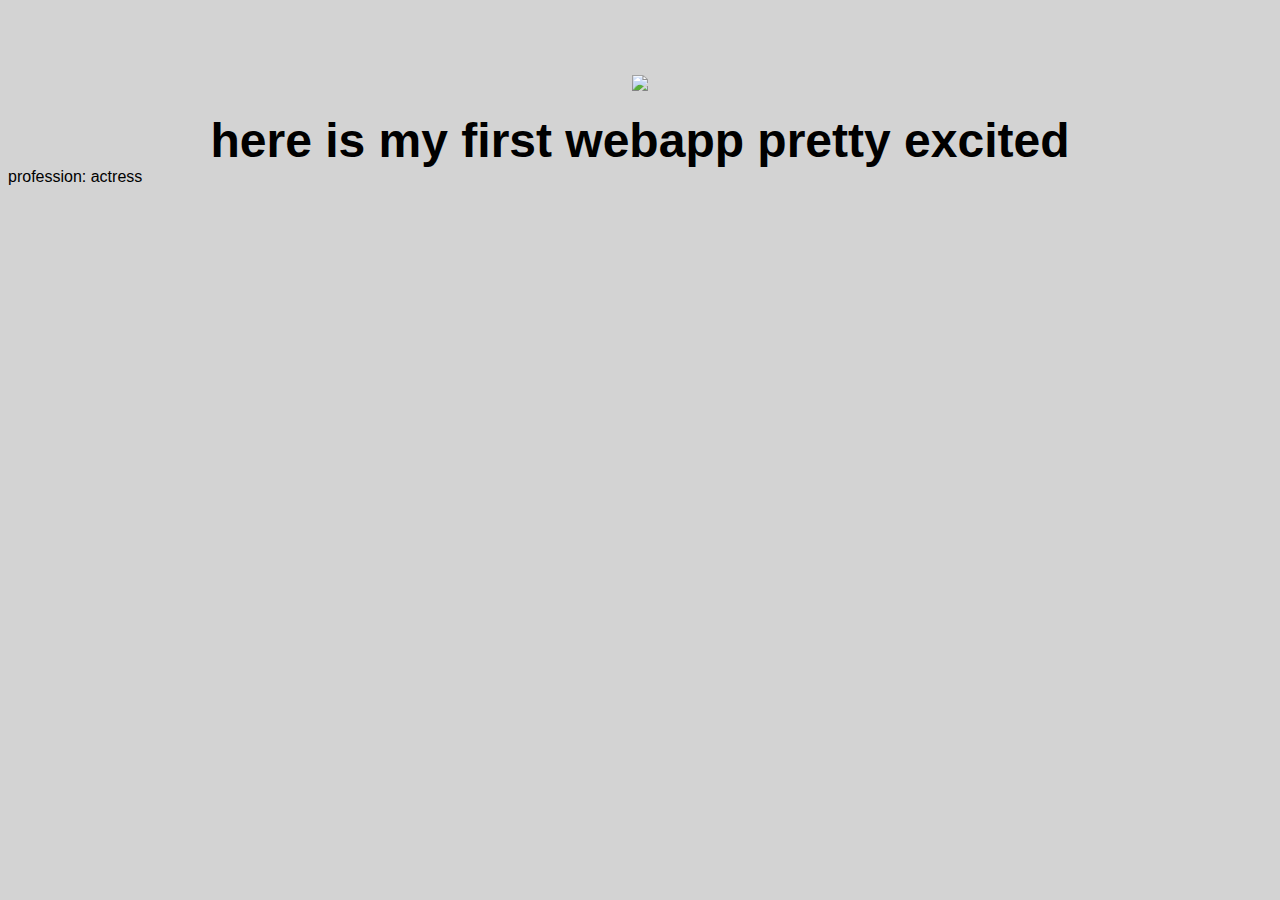
==== ui/index.html @ d901b65d "[imad-console] Updates ui/index.html" ====
<!doctype html>
<html>
    <head>
        <link href="/ui/style.css" rel="stylesheet" />
    </head>
    <body>
        <div class="center">
            <img src="http://images.meredith.com/content/dam/bhg/Images/2014/2/25/100179372.jpg.rendition.smallest.550.jpg" id ='koushik' />
       
        </div>
        <br>
        <div class="center text-big bold">
            here is my first webapp pretty excited
        </div>
        <div>
        profession: actress    
         </div>
        <script type="text/javascript" src="/ui/main.js">
        </script>
    </body>
</html>
---- ui/style.css ----
body {
    font-family: sans-serif;
    background-color: lightgrey;
    margin-top: 75px;
}

.center {
    text-align: center;
}

.text-big {
    font-size: 300%;
}

.bold {
    font-weight: bold;
}

.img-medium {
    height: 200px;
}

.pavan
    {
      max-width:80px;
      color:grey;
      
    }
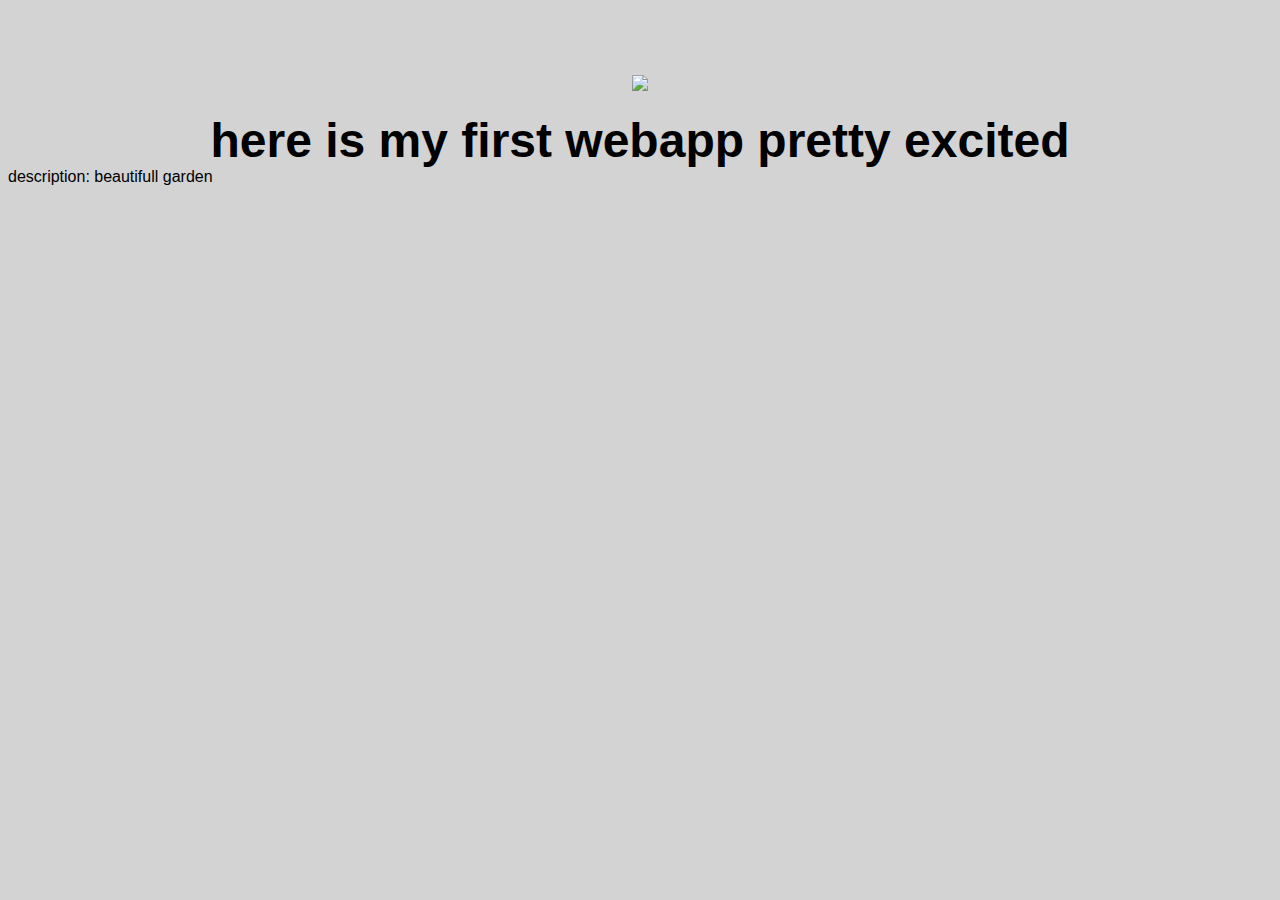
==== commit bfedeeec: "[imad-console] Updates ui/index.html" ====
--- a/ui/index.html
+++ b/ui/index.html
@@ -13,7 +13,7 @@
             here is my first webapp pretty excited
         </div>
         <div>
-        profession: actress    
+        description: beautifull garden   
          </div>
         <script type="text/javascript" src="/ui/main.js">
         </script>
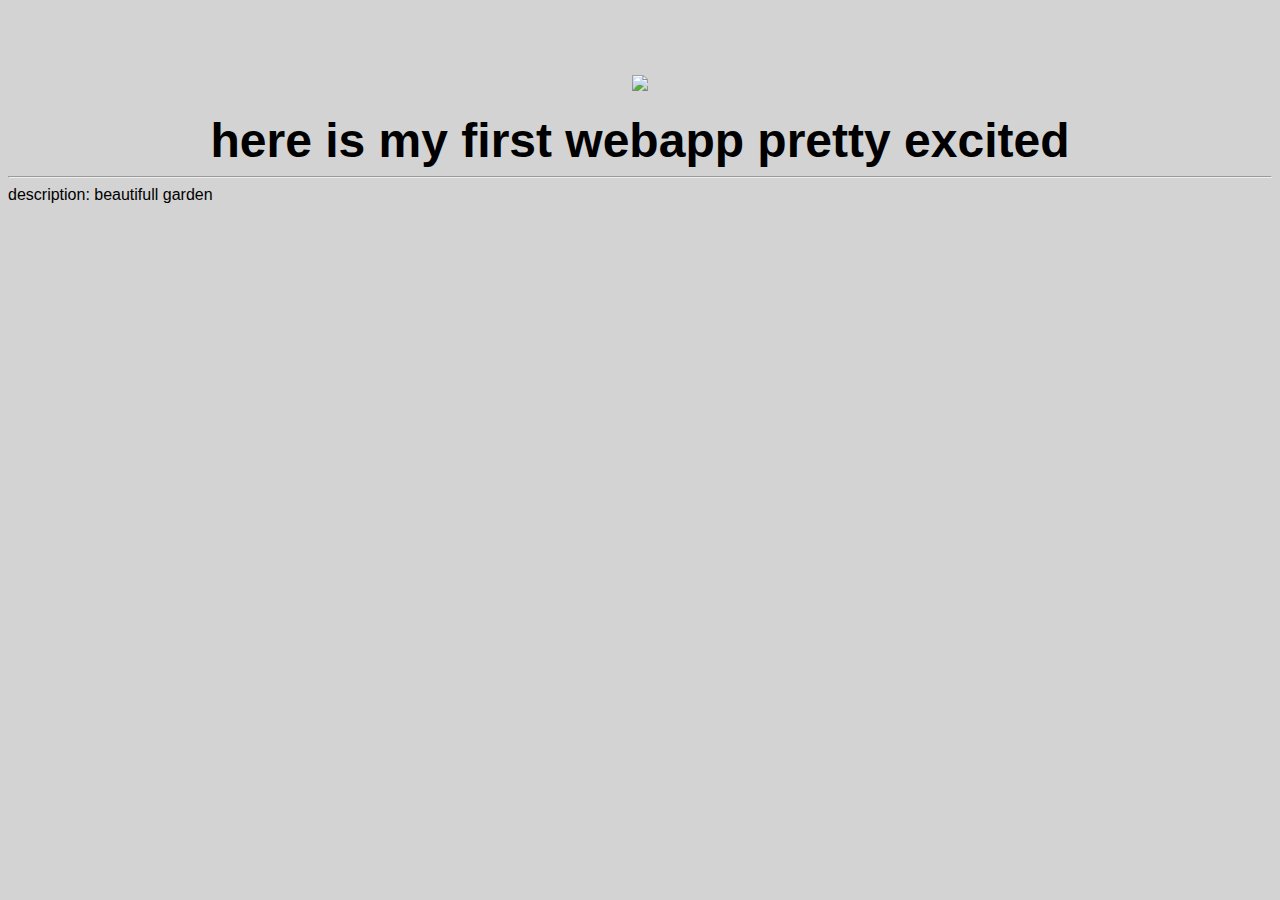
==== commit 9aa20a52: "[imad-console] Updates ui/index.html" ====
--- a/ui/index.html
+++ b/ui/index.html
@@ -4,6 +4,7 @@
         <link href="/ui/style.css" rel="stylesheet" />
     </head>
     <body>
+        <div class ="container"></div>
         <div class="center">
             <img src="http://images.meredith.com/content/dam/bhg/Images/2014/2/25/100179372.jpg.rendition.smallest.550.jpg" id ='koushik' />
        
@@ -12,9 +13,15 @@
         <div class="center text-big bold">
             here is my first webapp pretty excited
         </div>
+        <hr/>
         <div>
         description: beautifull garden   
          </div>
+     <div class= "footer">
+         
+         
+     </div>
+         
         <script type="text/javascript" src="/ui/main.js">
         </script>
     </body>
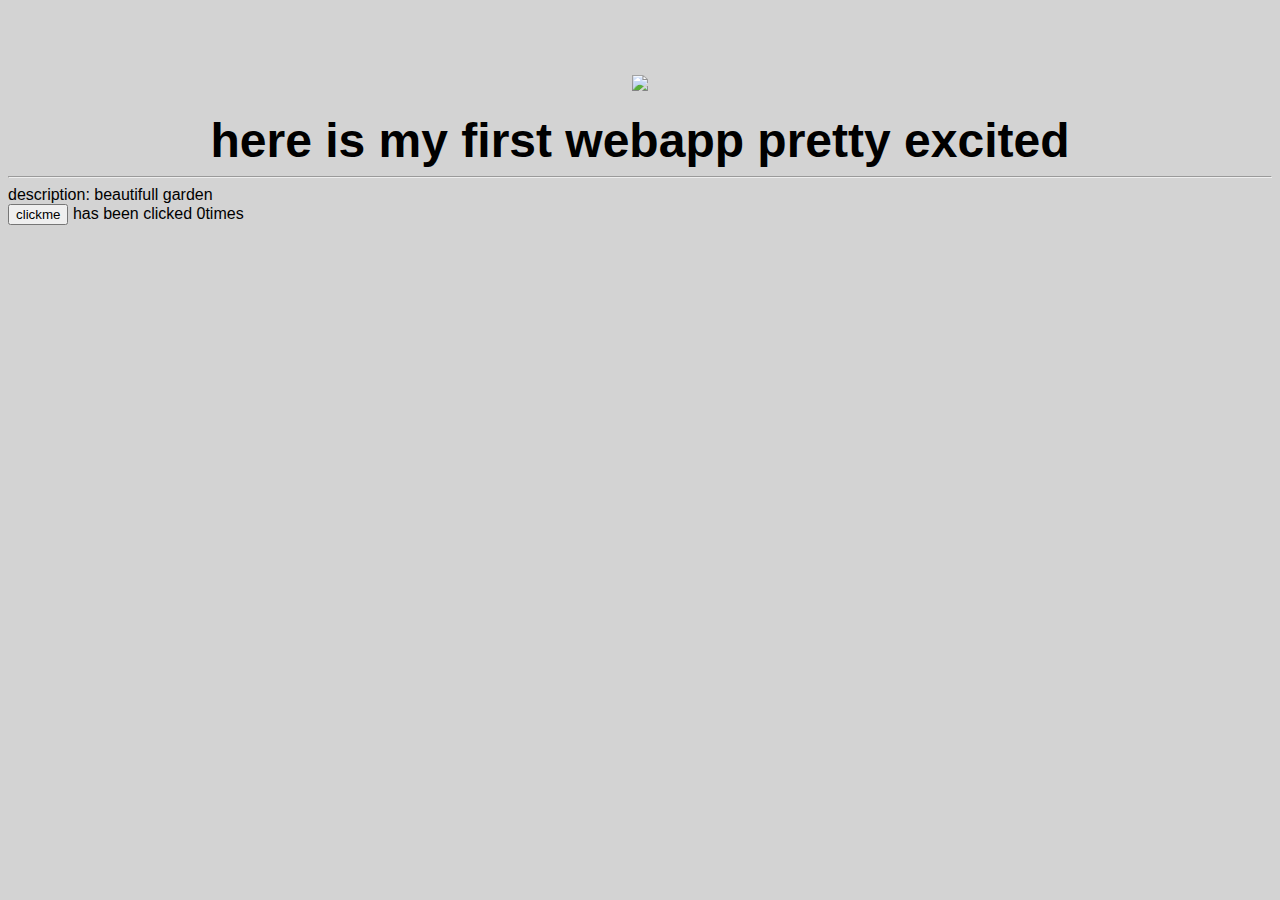
==== commit 0eb306b2: "[imad-console] Updates ui/index.html" ====
--- a/ui/index.html
+++ b/ui/index.html
@@ -18,7 +18,7 @@
         description: beautifull garden   
          </div>
      <div class= "footer">
-         
+         <button id="counter">clickme</button> has been clicked <span id="count">0</span>times
          
      </div>
          
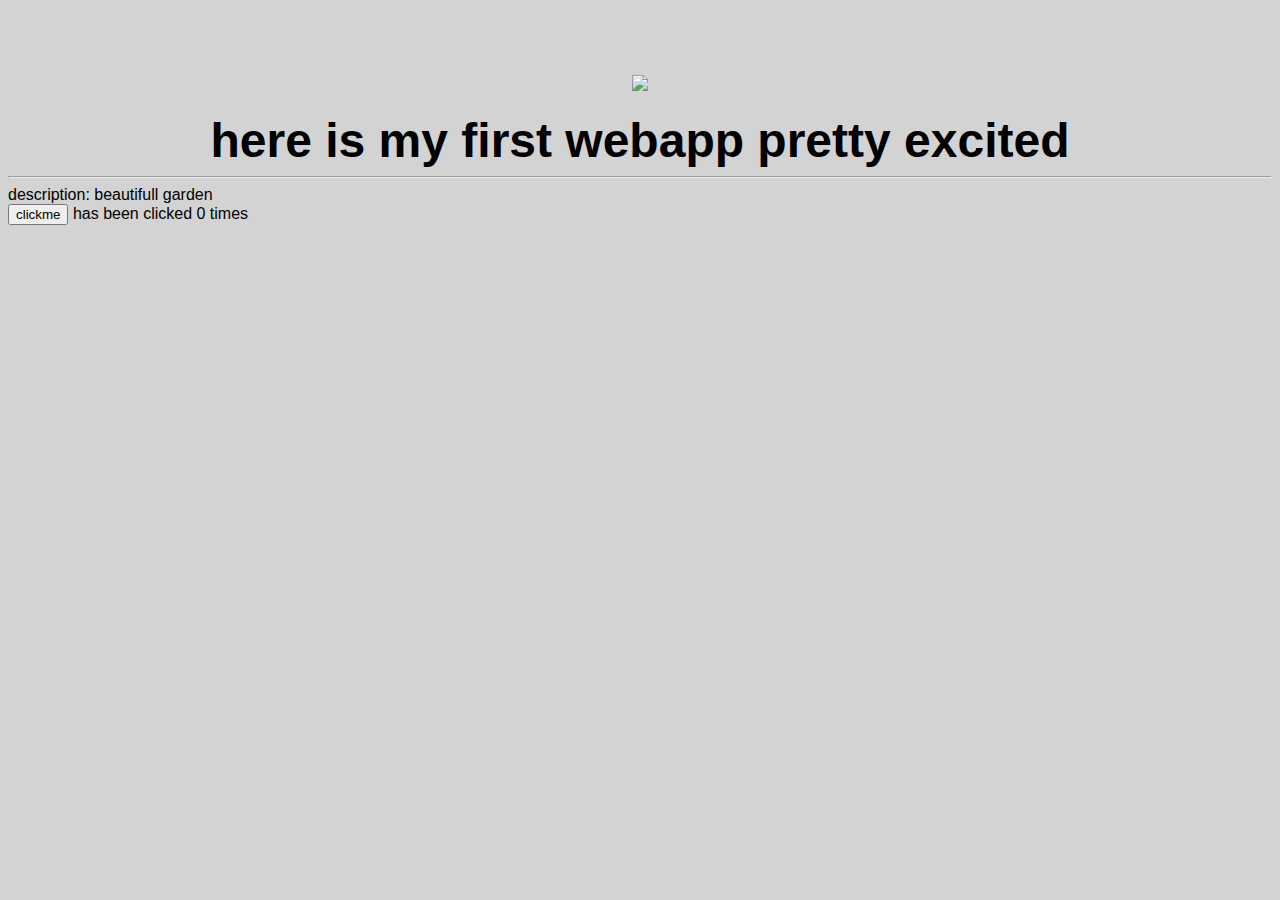
==== commit fcca1062: "[imad-console] Updates ui/index.html" ====
--- a/ui/index.html
+++ b/ui/index.html
@@ -18,7 +18,7 @@
         description: beautifull garden   
          </div>
      <div class= "footer">
-         <button id="counter">clickme</button> has been clicked <span id="count">0</span>times
+         <button id="counter">clickme</button> has been clicked <span id="count">0</span> times
          
      </div>
          
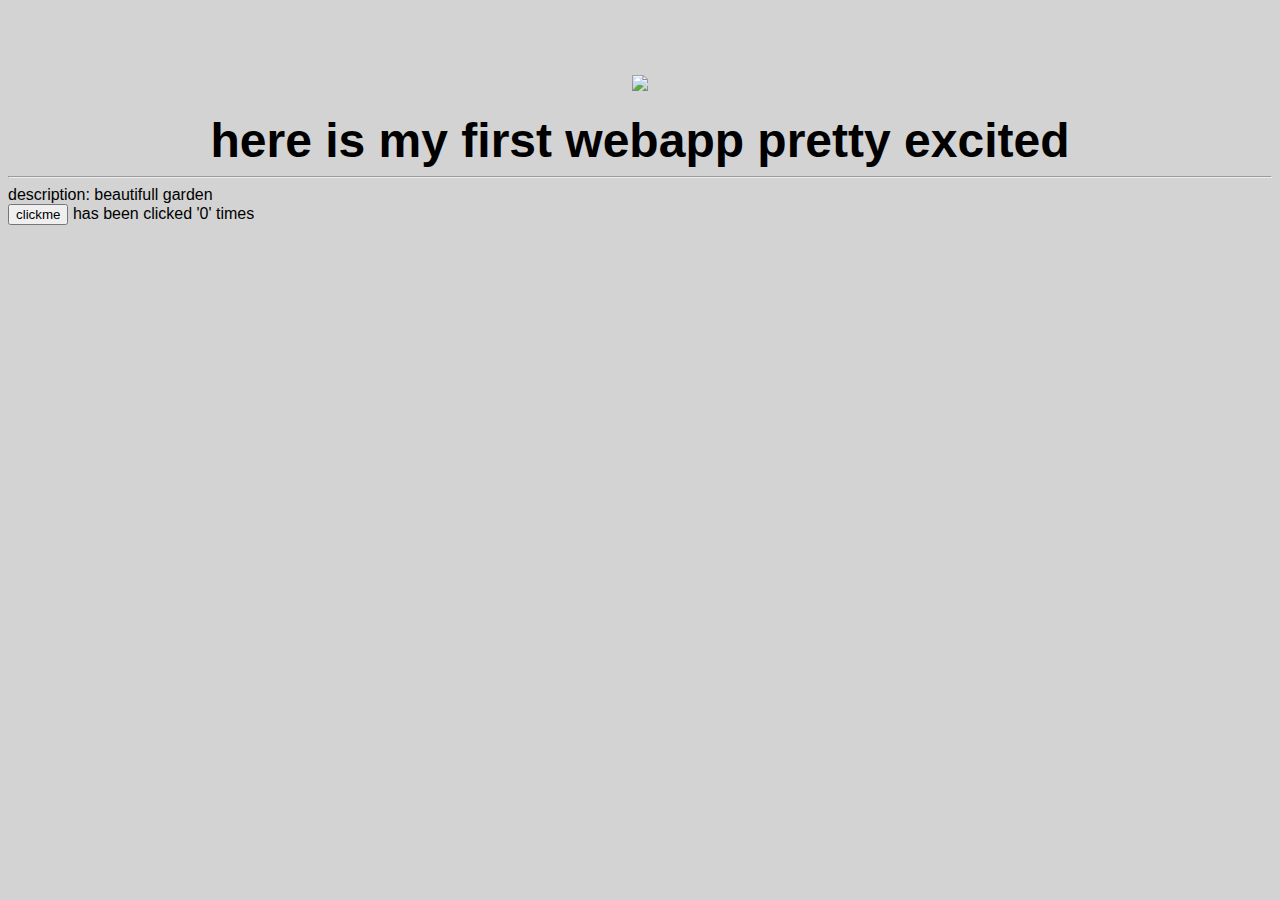
==== commit bb1c5783: "[imad-console] Updates ui/index.html" ====
--- a/ui/index.html
+++ b/ui/index.html
@@ -18,7 +18,7 @@
         description: beautifull garden   
          </div>
      <div class= "footer">
-         <button id="counter">clickme</button> has been clicked <span id="count">0</span> times
+         <button id="counter">clickme</button> has been clicked <span id="count">'0'</span> times
          
      </div>
          
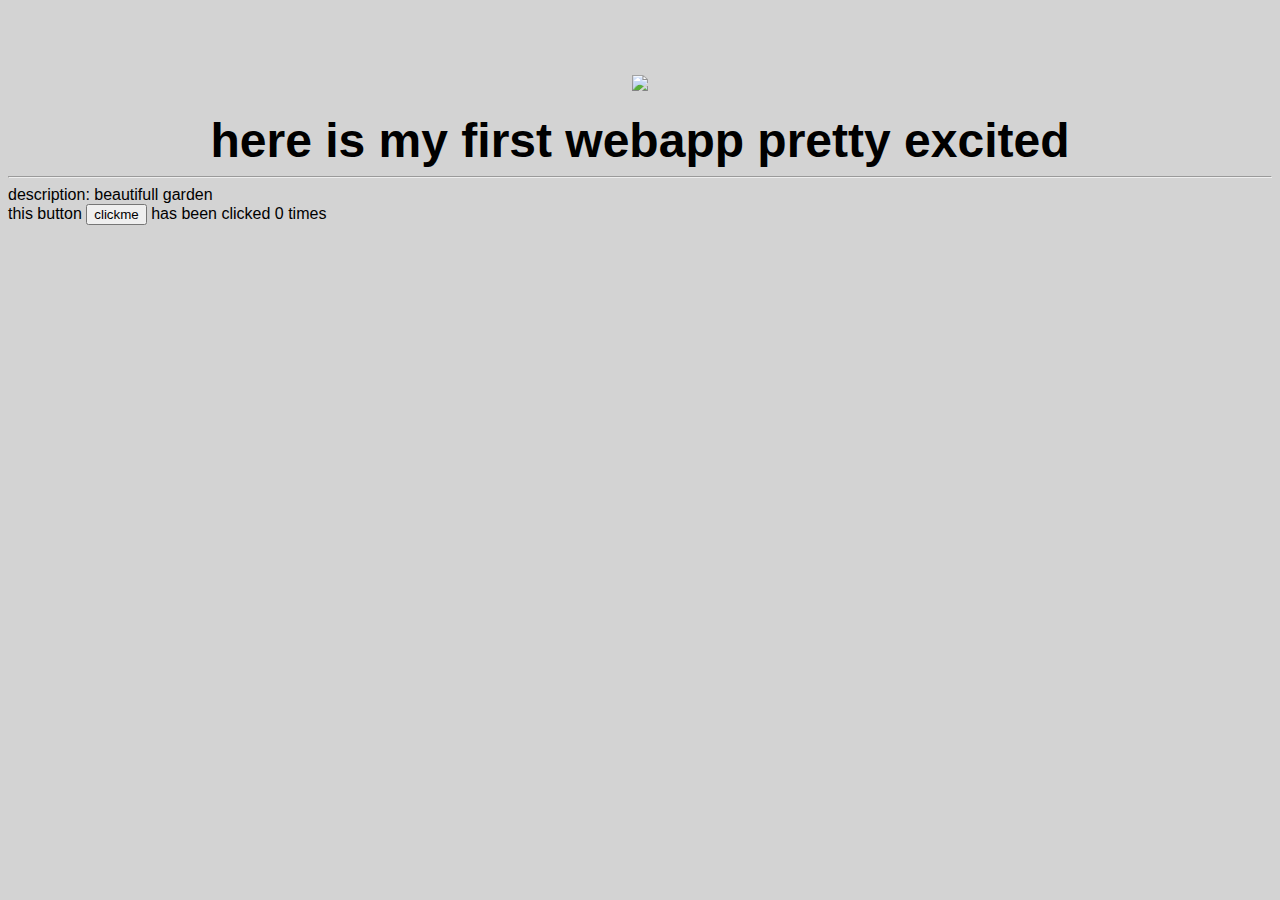
==== commit 2376f4cf: "[imad-console] Updates ui/index.html" ====
--- a/ui/index.html
+++ b/ui/index.html
@@ -18,7 +18,7 @@
         description: beautifull garden   
          </div>
      <div class= "footer">
-         <button id="counter">clickme</button> has been clicked <span id="count">'0'</span> times
+       this button   <button id="counter">clickme</button> has been clicked <span id="count">0</span> times
          
      </div>
          
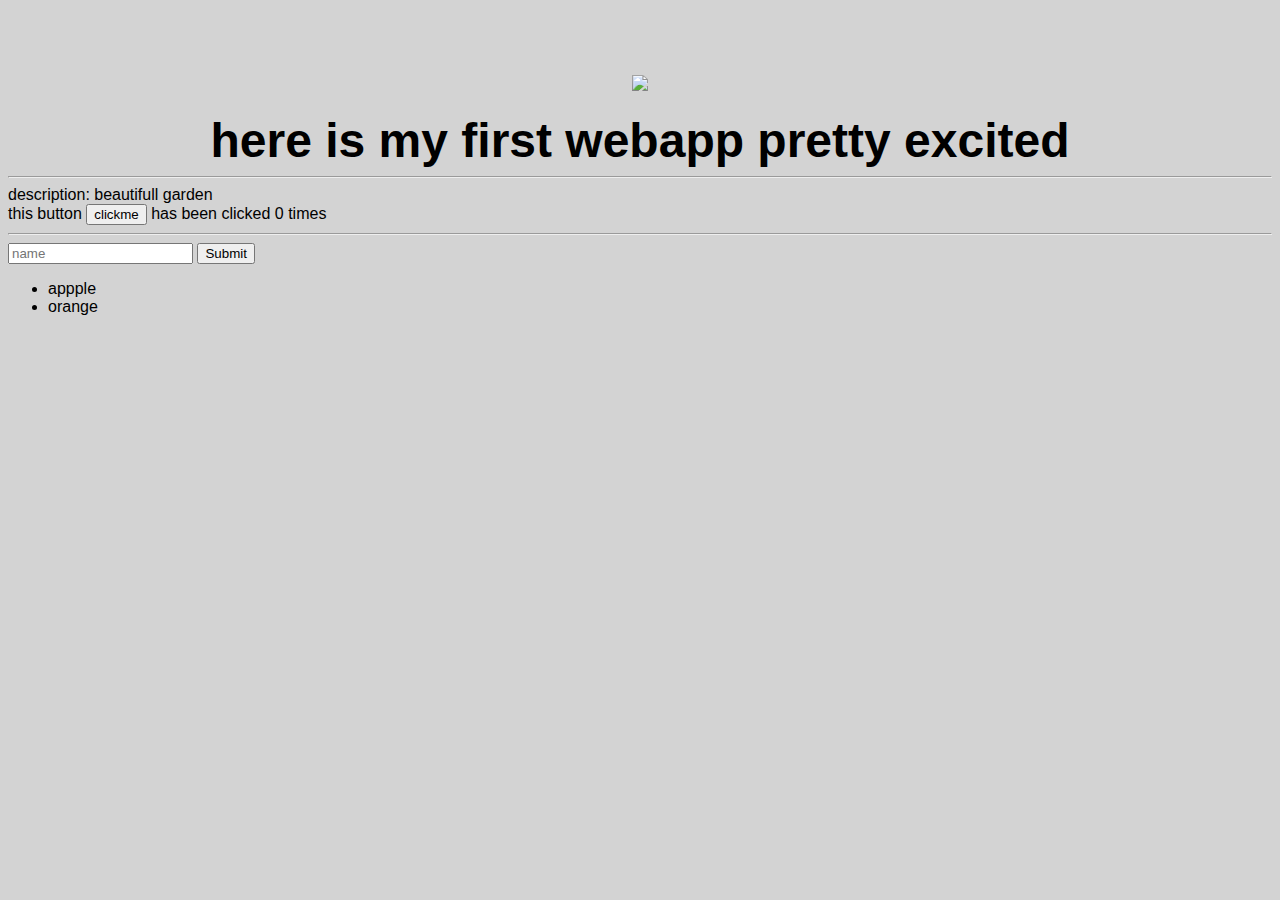
==== commit c43aed26: "[imad-console] Updates ui/index.html" ====
--- a/ui/index.html
+++ b/ui/index.html
@@ -19,7 +19,19 @@
          </div>
      <div class= "footer">
        this button   <button id="counter">clickme</button> has been clicked <span id="count">0</span> times
-         
+       <hr/>
+       <input type="text" id="name" placeholder="name"></input>
+         <input type ="submit" id ="submit"></input>
+         <ul>
+             <li>
+                 appple
+             </li>
+             <li>
+                 orange
+                 
+             </li>
+             
+         </ul>
      </div>
          
         <script type="text/javascript" src="/ui/main.js">
